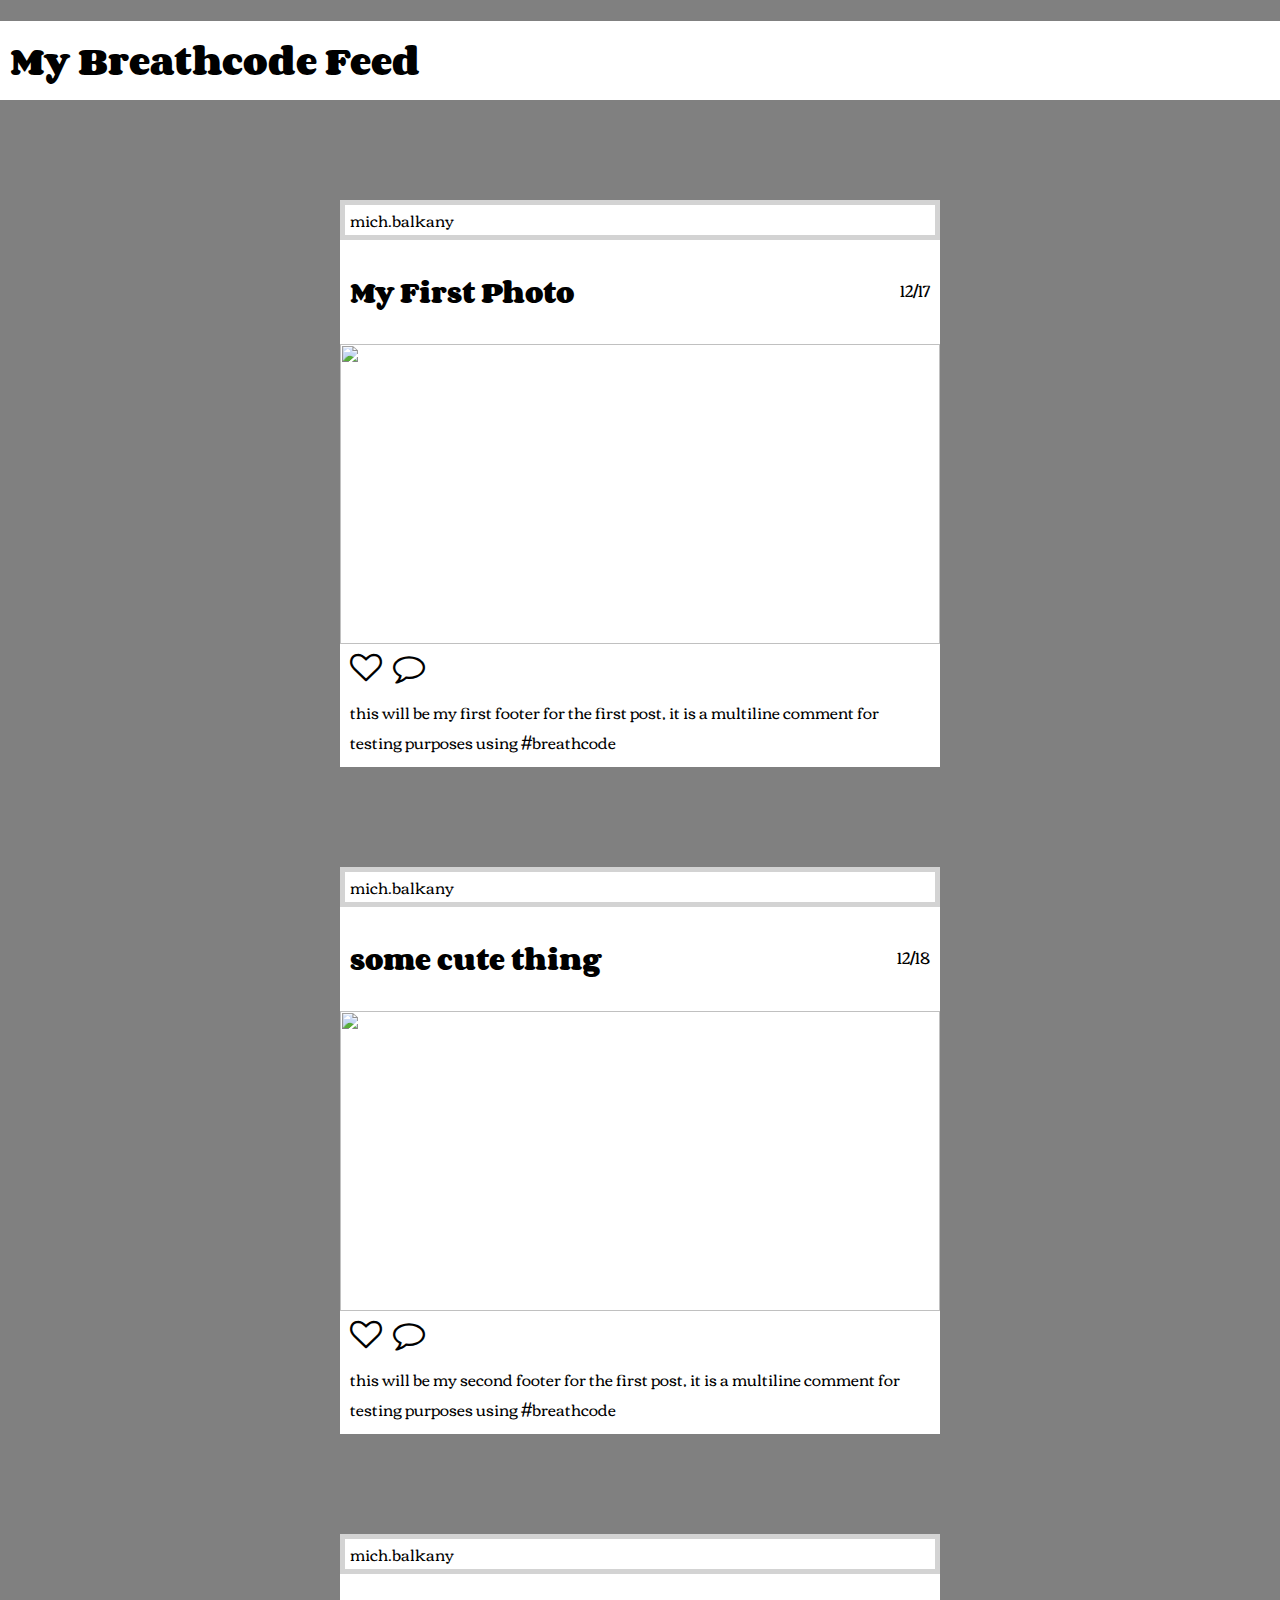
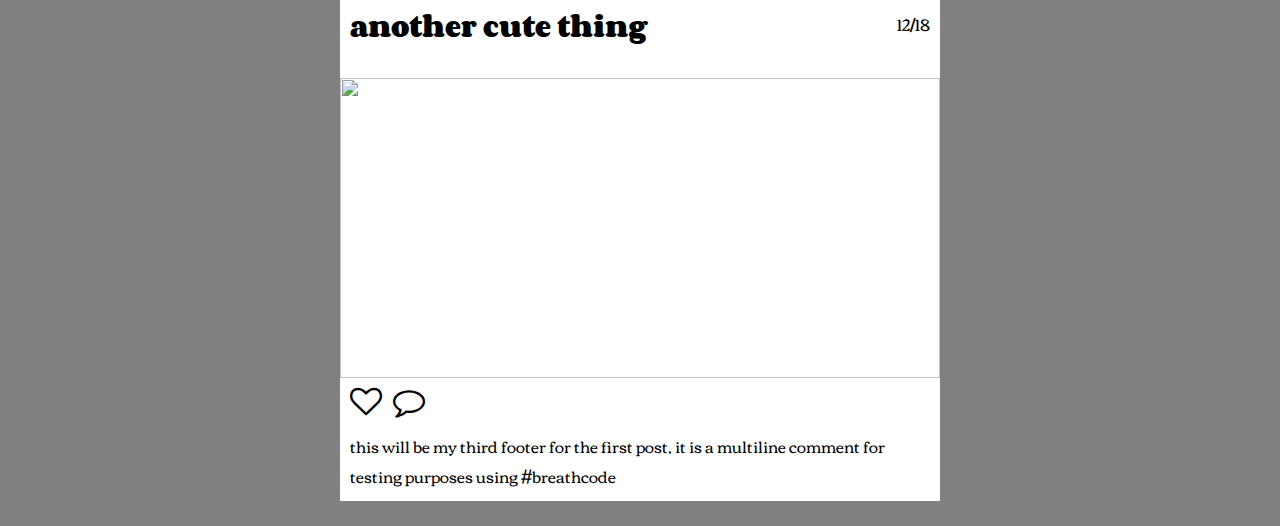
==== index.html @ bd61d980 "final update" ====
<!DOCTYPE html>
<html>

<head>
    <meta charset="UTF-8" />
    <title>instagram project</title>
    <meta name="viewport" content="width=device-width, initial-scale=1.0" />
    <link rel="stylesheet" type="text/css" href="styles.css">
    <link rel="preconnect" href="https://fonts.googleapis.com">
    <link rel="preconnect" href="https://fonts.gstatic.com" crossorigin>
    <link href="https://fonts.googleapis.com/css2?family=Corben&display=swap" rel="stylesheet">
    <link rel="stylesheet" href="https://cdnjs.cloudflare.com/ajax/libs/font-awesome/4.7.0/css/font-awesome.min.css">

</head>

<body>
    <div>
        <header>
            <h1> My Breathcode Feed</h1>
        </header>
        <div class="seperationcard">

            <div class="container">
                <div class="profile">mich.balkany</div>
                <div class="postheader">
                    <div>

                        <h2>My First Photo</h2>
                    </div>
                    <div class="span"><span>12/17</span></div>
                </div>
                <div class="img1">
                    <img class="image"
                        src="https://images.pexels.com/photos/1108099/pexels-photo-1108099.jpeg?auto=compress&cs=tinysrgb&w=1260&h=750&dpr=1">
                    <div class="postFooter">
                        <i class="fa fa-2x fa-heart-o" aria-hidden="true"></i>
                        <i class="fa fa-2x fa-comment-o" aria-hidden="true"></i>


                        <p class="text">this will be my first footer for the first post, it is a multiline comment for
                            testing
                            purposes
                            using #breathcode</p>
                    </div>

                </div>
            </div>
            <div class="seperationcard">
                <div class="container">
                    <div class="profile">mich.balkany</div>
                    <div class="postheader2">

                        <div>

                            <h2>some cute thing</h2>
                        </div>
                        <div class="span2"><span>12/18</span></div>
                    </div>
                    <div class="img2">
                        <img class="image2"
                            src="https://images.pexels.com/photos/39317/chihuahua-dog-puppy-cute-39317.jpeg?auto=compress&cs=tinysrgb&w=600">
                        <i class="fa fa-2x fa-heart-o" aria-hidden="true"></i>
                        <i class="fa fa-2x fa-comment-o" aria-hidden="true"></i>
                        <div class="postFooter2">
                            <p class="text2">this will be my second footer for the first post, it is a multiline comment
                                for
                                testing
                                purposes
                                using #breathcode</p>
                        </div>
                    </div>
                </div>
            </div>
            <div class="seperationcard">
                <div class="container">
                    <div class="profile">mich.balkany</div>
                    <div class="bottom">
                        <div class="postheader3">
                            <div>
                                <h2>another cute thing</h2>
                            </div>
                            <div class="span3"><span>12/18</span></div>
                        </div>
                        <div class="img3">
                            <img class="image3"
                                src="https://images.pexels.com/photos/406014/pexels-photo-406014.jpeg?auto=compress&cs=tinysrgb&w=1260&h=750&dpr=1">
                            <i class="fa fa-2x fa-heart-o" aria-hidden="true"></i>
                            <i class="fa fa-2x fa-comment-o" aria-hidden="true"></i>
                            <div class="postFooter2">
                                <p class="text3">this will be my third footer for the first post, it is a multiline
                                    comment
                                    for
                                    testing
                                    purposes
                                    using #breathcode</p>
                            </div>

                        </div>

                    </div>

                </div>
            </div>

        </div>
    </div>


</body>


</html>
---- styles.css ----
header{
    background:white;
}
h1{
    padding: 10px;
}
body{
    background: grey;
    margin: 0 auto;
    font-family: 'Corben', cursive;
}


.postheader{
background: white;
display: flex;
justify-content: space-between;
padding:10px;
}


.img1 img{
    width: 600px;
    height: 300px;
    object-fit: cover;
}
.postFooter{

}

.text{
    padding: 10px;
    margin:0px;
}
.span{
    margin-top: 25px;
}


.postheader2{
    background: white;
    display: flex;
    justify-content: space-between;
    padding:10px;
    /* margin: 10px; */
    
    }
    
    
    .img2 img{
        width: 600px;
        height: 300px;
        object-fit: cover;
    }
    
    
    .text2{
        padding: 10px;
        margin:0px;
    }
    .span2{
        margin-top: 25px;
    }
    .postheader3{
        background: white;
        display: flex;
        justify-content: space-between;
        padding:10px;
        /* margin: 10px; */
      
        }
        
        
        .img3 img{
            width: 600px;
            height: 300px;
            object-fit: cover;
        }
        
        
        .text3{
            padding: 10px;
            margin:0px;
        }
        .span3{
            margin-top: 25px;
        }
     .container{
        width: 600px;
        margin: auto;
        background-color: white;
    
        /* border-top: 10px grey solid;
        border-bottom: 10px grey solid; */
        


     }

     .seperationcard{
        margin-top: 100px;
     }
     .bottom{
        margin-bottom: 25px;
     }
     .fa-heart-o{
        margin-left: 10px;
        
     }
     .fa-comment-o{
        margin-left: 8px;
        margin-top: -5px;

     }

    
     .profile{
        padding-left: 5px;
        border: 5px lightgray solid;
     }
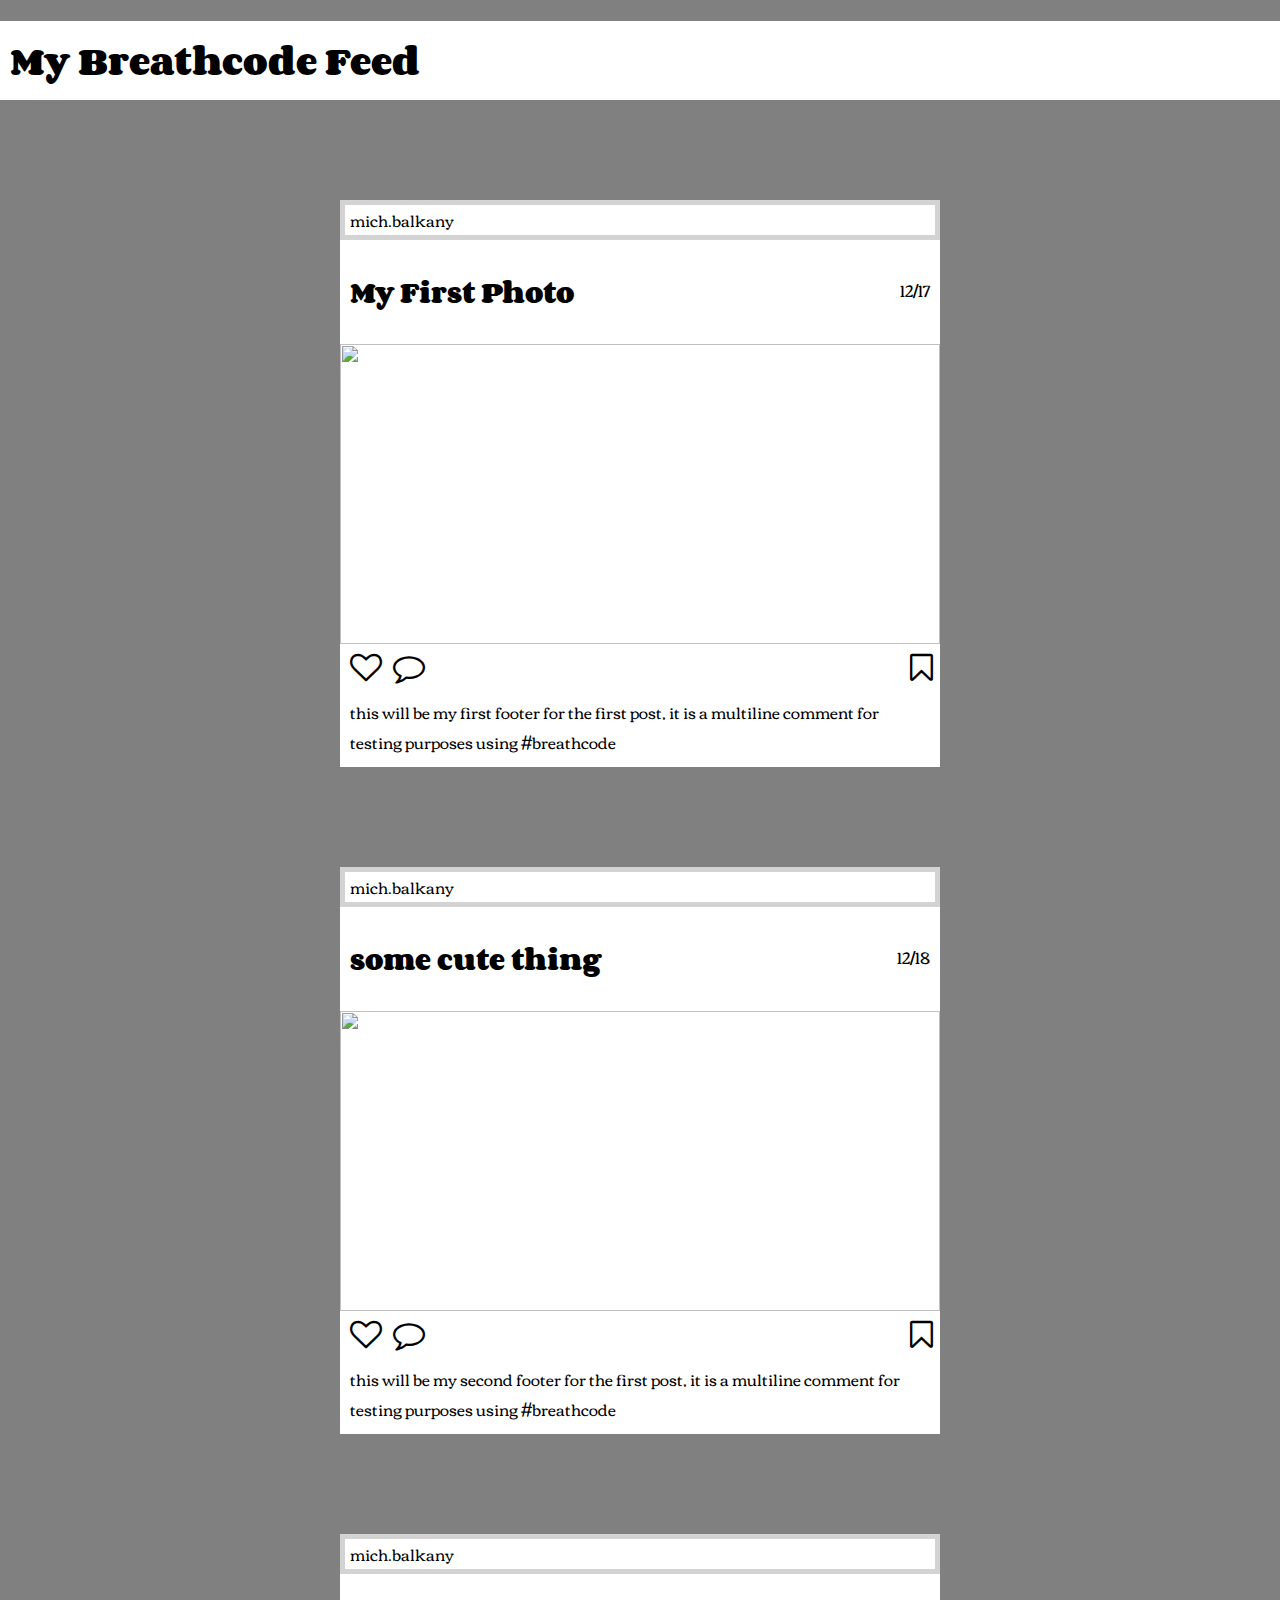
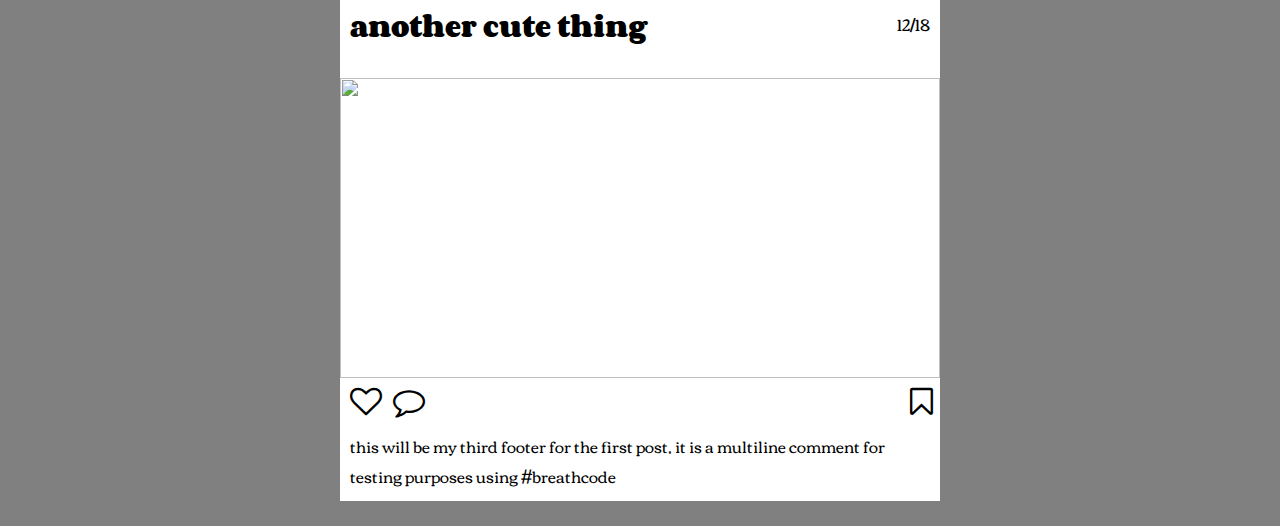
==== commit bce4ace7: "complete:)" ====
--- a/index.html
+++ b/index.html
@@ -35,7 +35,7 @@
                     <div class="postFooter">
                         <i class="fa fa-2x fa-heart-o" aria-hidden="true"></i>
                         <i class="fa fa-2x fa-comment-o" aria-hidden="true"></i>
-
+                        <i class="fa fa-2x fa-bookmark-o" aria-hidden="true"></i>
 
                         <p class="text">this will be my first footer for the first post, it is a multiline comment for
                             testing
@@ -61,6 +61,7 @@
                             src="https://images.pexels.com/photos/39317/chihuahua-dog-puppy-cute-39317.jpeg?auto=compress&cs=tinysrgb&w=600">
                         <i class="fa fa-2x fa-heart-o" aria-hidden="true"></i>
                         <i class="fa fa-2x fa-comment-o" aria-hidden="true"></i>
+                        <i class="fa fa-2x fa-bookmark-o" aria-hidden="true"></i>
                         <div class="postFooter2">
                             <p class="text2">this will be my second footer for the first post, it is a multiline comment
                                 for
@@ -86,6 +87,7 @@
                                 src="https://images.pexels.com/photos/406014/pexels-photo-406014.jpeg?auto=compress&cs=tinysrgb&w=1260&h=750&dpr=1">
                             <i class="fa fa-2x fa-heart-o" aria-hidden="true"></i>
                             <i class="fa fa-2x fa-comment-o" aria-hidden="true"></i>
+                            <i class="fa fa-2x fa-bookmark-o" aria-hidden="true"></i>
                             <div class="postFooter2">
                                 <p class="text3">this will be my third footer for the first post, it is a multiline
                                     comment
--- a/styles.css
+++ b/styles.css
@@ -106,14 +106,29 @@
      .fa-heart-o{
         margin-left: 10px;
         
+        
+     }
+     .fa-heart-o:hover{
+        color: red;
+        
      }
      .fa-comment-o{
         margin-left: 8px;
         margin-top: -5px;
 
      }
+     .fa-comment-o:hover{
+       color: blue;
+     }
 
-    
+    .fa-bookmark-o{
+        margin-left: 485px;
+        position: absolute;
+    }
+    .fa-bookmark-o:hover{
+        color:rgb(77, 150, 176);
+    }
+
      .profile{
         padding-left: 5px;
         border: 5px lightgray solid;
